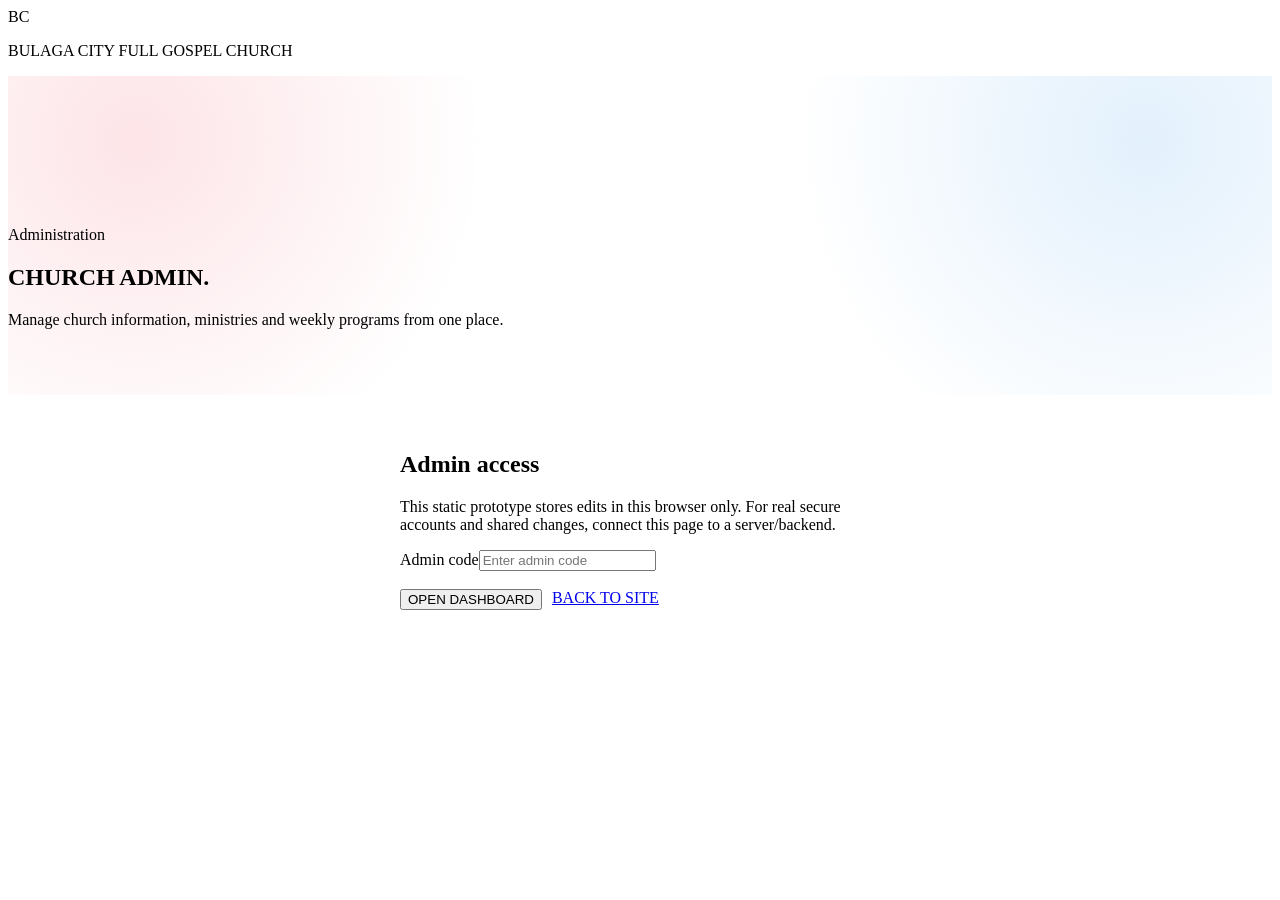
==== admin.html @ c0d4c07e "Add files via upload" ====
<!doctype html>
<html lang="en"><head><meta charset="utf-8"><meta name="viewport" content="width=device-width,initial-scale=1">
<title>Admin | Bulaga City Full Gospel Church</title>
<meta name="description" content="Church administration dashboard for Bulaga City Full Gospel Church.">
<link rel="stylesheet" href="css/style.css"><link rel="stylesheet" href="css/animations.css"><link rel="stylesheet" href="css/responsive.css">
<style>
.admin-hero{padding:150px 0 50px;background:radial-gradient(circle at 10% 20%,rgba(239,35,60,.12),transparent 30%),radial-gradient(circle at 90% 20%,rgba(22,135,232,.12),transparent 30%)}
.admin-grid{display:grid;grid-template-columns:repeat(3,1fr);gap:18px;margin:25px 0 45px}.admin-stat{padding:25px;background:var(--panel);border:1px solid var(--line);border-radius:18px}.admin-stat strong{font-size:34px;display:block}.admin-panel{background:var(--panel);border:1px solid var(--line);border-radius:20px;padding:26px;margin-bottom:24px}.admin-panel h2{margin-top:0}.admin-form{display:grid;grid-template-columns:1fr 1fr;gap:15px}.admin-form .full{grid-column:1/-1}.admin-form label{display:block;font-size:12px;color:var(--muted);margin-bottom:6px}.admin-form input,.admin-form textarea,.admin-form select{width:100%;padding:13px 14px;border-radius:10px;border:1px solid var(--line);background:#070a10;color:#fff;font:inherit}.admin-actions{display:flex;gap:10px;flex-wrap:wrap;margin-top:18px}.notice{padding:14px;border-left:3px solid var(--blue);background:rgba(22,135,232,.08);color:#cbd9e9;border-radius:8px;margin-bottom:20px}.table-wrap{overflow-x:auto}.admin-table{width:100%;border-collapse:collapse;min-width:700px}.admin-table th,.admin-table td{padding:13px 10px;border-bottom:1px solid var(--line);text-align:left}.admin-table th{color:#fff}.admin-table input{width:100%;min-width:150px;padding:9px;border:1px solid var(--line);background:#070a10;color:#fff;border-radius:7px}.admin-login{max-width:480px;margin:0 auto}.hidden{display:none!important}@media(max-width:800px){.admin-grid,.admin-form{grid-template-columns:1fr}.admin-form .full{grid-column:auto}}
</style></head>
<body><div class="preloader"><div class="loader"><div class="loader-mark">BC</div><p>BULAGA CITY FULL GOSPEL CHURCH</p></div></div><header id="site-header" class="site-header"></header>
<main><section class="admin-hero"><div class="container"><div class="eyebrow">Administration</div><h1 class="display">CHURCH ADMIN.</h1><p class="lead">Manage church information, ministries and weekly programs from one place.</p></div></section>
<section class="section" style="padding-top:30px"><div class="container">
<div id="loginPanel" class="admin-panel admin-login"><h2>Admin access</h2><p class="meta">This static prototype stores edits in this browser only. For real secure accounts and shared changes, connect this page to a server/backend.</p><form id="loginForm"><div class="field"><label for="adminCode">Admin code</label><input id="adminCode" type="password" placeholder="Enter admin code" required></div><div class="admin-actions"><button class="btn primary" type="submit">OPEN DASHBOARD</button><a class="btn" href="index.html">BACK TO SITE</a></div></form></div>
<div id="dashboard" class="hidden">
<div class="notice">You are using the front-end administration prototype. It is not a secure authentication system and should not be used to protect sensitive data until a real backend/authentication service is connected.</div>
<div class="admin-grid"><div class="admin-stat"><span class="eyebrow">Departments</span><strong>16</strong><span class="meta">Leadership records</span></div><div class="admin-stat"><span class="eyebrow">Weekly days</span><strong>6</strong><span class="meta">Published program days</span></div><div class="admin-stat"><span class="eyebrow">YouTube</span><strong>1</strong><span class="meta">Official church channel</span></div></div>
<div class="admin-panel"><h2>Church contact & links</h2><form class="admin-form" id="contactForm"><div><label>Phone 1</label><input id="phone1" value="0752 811 219"></div><div><label>Phone 2</label><input id="phone2" value="0771 874 555"></div><div><label>Email</label><input id="email" value="fullgospelbulaga@gmail.com"></div><div><label>YouTube channel</label><input id="youtube" value="https://www.youtube.com/@BulagaCityFullGospel"></div><div class="full"><label>Church pin</label><input id="mapPin" value="https://maps.app.goo.gl/593VzdaVCTsvVvNJ6?g_st=ac"></div><div class="admin-actions full"><button class="btn primary" type="submit">SAVE CONTACT INFO</button><button class="btn" type="button" id="resetData">RESET LOCAL CHANGES</button></div></form></div>
<div class="admin-panel"><h2>Ministry leadership</h2><div class="table-wrap"><table class="admin-table"><thead><tr><th>#</th><th>Department</th><th>Head</th><th>Vice</th></tr></thead><tbody id="ministryRows"></tbody></table></div><div class="admin-actions"><button class="btn primary" id="saveMinistries">SAVE MINISTRIES</button></div></div>
<div class="admin-panel"><h2>Weekly program</h2><div class="table-wrap"><table class="admin-table"><thead><tr><th>Day</th><th>Program</th><th>Time</th></tr></thead><tbody id="programRows"></tbody></table></div><div class="admin-actions"><button class="btn primary" id="saveProgram">SAVE PROGRAM</button></div></div>
<div class="admin-actions"><a class="btn" href="index.html">VIEW WEBSITE</a><a class="btn" href="ministries.html">VIEW MINISTRIES</a><a class="btn" href="https://www.youtube.com/@BulagaCityFullGospel" target="_blank" rel="noopener">OPEN YOUTUBE ↗</a></div>
</div></div></section></main><footer id="site-footer" class="site-footer"></footer><div class="toast"></div>
<script src="js/main.js"></script><script>
const defaultMinistries=[['1','Ushering','Mrs. Busizori H.','Ms. Kaitesi C.'],['2','Evangelism','Mr. Tumukunde F.','Mrs. Kayiira F.'],['3','Hospitality','Ms. Racheal Kitiibwa','Mrs. Ainamani Dorcus'],['4','Women','Ms. Namugga Maureen','Mrs. Semwanga Margret'],['5','Men','Mr. Kyeyune Robert','Mr. Akabampa Josephat'],['6','Intercessors','Mrs. Senteza Irene','Tumukunde Francis'],['7','Worship','Mrs. Baguma Joy','Bro. Twinomugisha Trevor'],['8','Youths','Bro. Twinomugisha Trevor','Bro. Kamyuka Yusuf'],['9','Finance / Youths','—','—'],['10','Sunday School','Bro. Mulungi David','Ms. Esther Lutaaya'],['11','Technical','Mr. Kamwesigye Robert','Mr. Lubega Richard'],['12','Marrieds','Mr. & Mrs. Lubega','Mr. & Mrs. Ainamani'],['13','Counselling','Mr. & Mrs. Kamwesigye','—'],['14','Drama','Mrs. Katusabe Evelyn','Mr. Sesanga Richard'],['15','Finance','Mrs. Mulumba Irene','Mrs. Ssekalegga D.'],['16','Media','Bro. Tendo A.','Bro. Nathan A.']];
const defaultProgram=[['Monday','Altar','6:00 PM'],['Tuesday','Women Fellowship','9:00 AM–5:00 PM'],['Tuesday','Youth','4:00–6:00 PM'],['Tuesday',"Men's Altar",'5:00 PM & 10:00 PM'],['Wednesday','Mid week service','5:00–7:00 PM'],['Wednesday','Intercessors','10:00 PM'],['Thursday','Evangelism','3:00 PM'],['Thursday','Worship Altar','5:00 PM'],['Friday','Intercession','5:00 PM'],['Sunday',"Men's Altar",'6:00–7:00 AM'],['Sunday','Evangelism','3:00 PM'],['Sunday','Youth','4:00–6:00 PM']];
const get=(k,d)=>JSON.parse(localStorage.getItem(k)||'null')||d; const esc=s=>String(s).replace(/[&<>"']/g,m=>({'&':'&amp;','<':'&lt;','>':'&gt;','"':'&quot;',"'":'&#39;'}[m]));
function render(){const ms=get('bcfg_ministries',defaultMinistries), pg=get('bcfg_program',defaultProgram); document.getElementById('ministryRows').innerHTML=ms.map((r,i)=>`<tr><td>${i+1}</td><td><input value="${esc(r[1])}"></td><td><input value="${esc(r[2])}"></td><td><input value="${esc(r[3])}"></td></tr>`).join('');document.getElementById('programRows').innerHTML=pg.map(r=>`<tr><td><input value="${esc(r[0])}"></td><td><input value="${esc(r[1])}"></td><td><input value="${esc(r[2])}"></td></tr>`).join('')}
document.getElementById('loginForm').addEventListener('submit',e=>{e.preventDefault(); if(document.getElementById('adminCode').value==='bulaga-admin'){document.getElementById('loginPanel').classList.add('hidden');document.getElementById('dashboard').classList.remove('hidden');render()}else alert('Incorrect admin code for this prototype.');});
document.getElementById('contactForm').addEventListener('submit',e=>{e.preventDefault();localStorage.setItem('bcfg_contact',JSON.stringify({phone1:phone1.value,phone2:phone2.value,email:email.value,youtube:youtube.value,mapPin:mapPin.value}));alert('Saved locally in this browser.');});
document.getElementById('saveMinistries').addEventListener('click',()=>{const rows=[...document.querySelectorAll('#ministryRows tr')].map((tr,i)=>[String(i+1),...tr.querySelectorAll('input')].map((x,j)=>j?x.value:x));localStorage.setItem('bcfg_ministries',JSON.stringify(rows));alert('Ministries saved locally.');});
document.getElementById('saveProgram').addEventListener('click',()=>{const rows=[...document.querySelectorAll('#programRows tr')].map(tr=>[...tr.querySelectorAll('input')].map(x=>x.value));localStorage.setItem('bcfg_program',JSON.stringify(rows));alert('Program saved locally.');});
document.getElementById('resetData').addEventListener('click',()=>{['bcfg_contact','bcfg_ministries','bcfg_program'].forEach(k=>localStorage.removeItem(k));location.reload()});
</script></body></html>
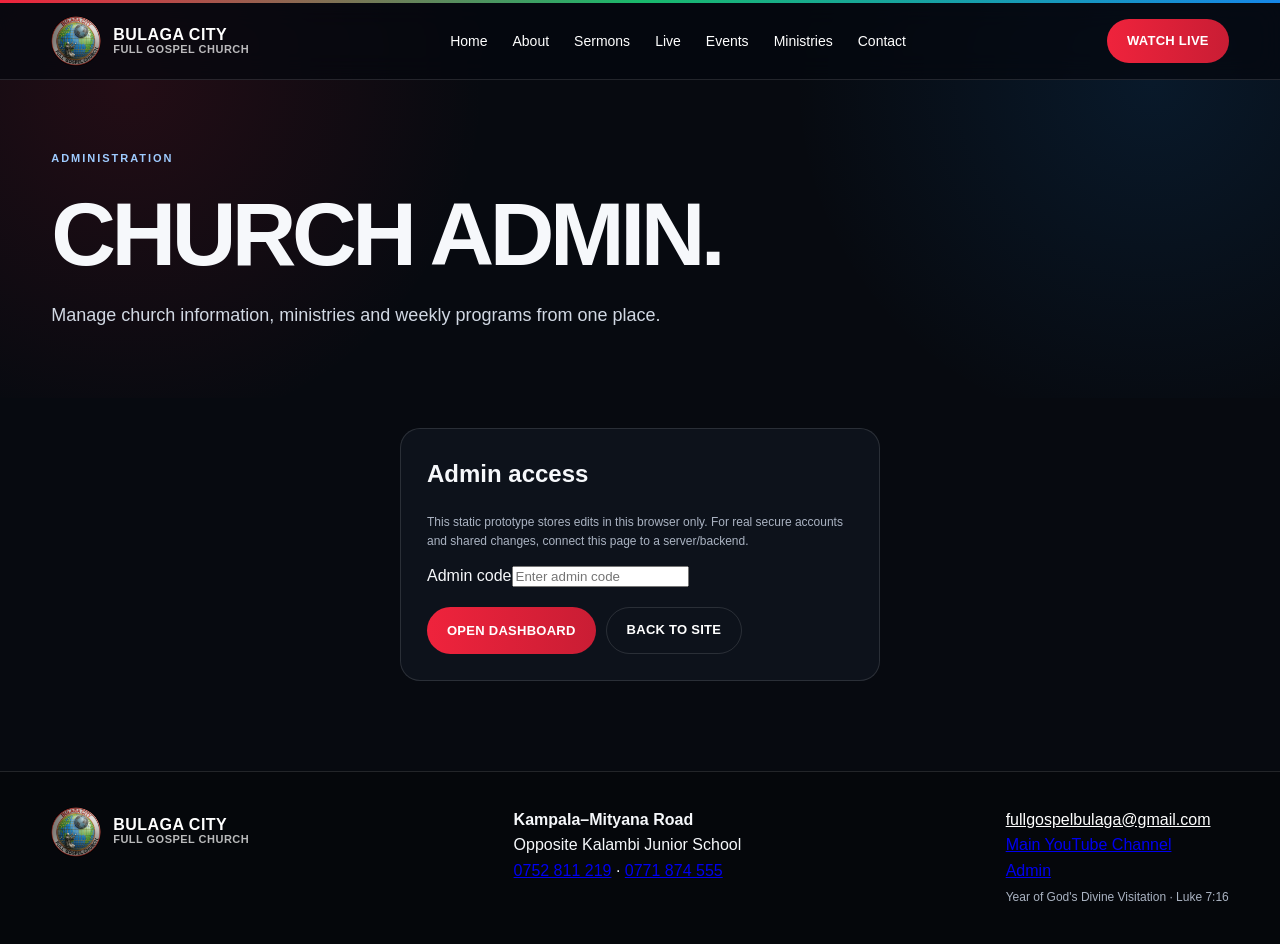
==== commit 7a164888: "update website files" ====
--- a/admin.html
+++ b/admin.html
@@ -14,10 +14,10 @@
 <div id="dashboard" class="hidden">
 <div class="notice">You are using the front-end administration prototype. It is not a secure authentication system and should not be used to protect sensitive data until a real backend/authentication service is connected.</div>
 <div class="admin-grid"><div class="admin-stat"><span class="eyebrow">Departments</span><strong>16</strong><span class="meta">Leadership records</span></div><div class="admin-stat"><span class="eyebrow">Weekly days</span><strong>6</strong><span class="meta">Published program days</span></div><div class="admin-stat"><span class="eyebrow">YouTube</span><strong>1</strong><span class="meta">Official church channel</span></div></div>
-<div class="admin-panel"><h2>Church contact & links</h2><form class="admin-form" id="contactForm"><div><label>Phone 1</label><input id="phone1" value="0752 811 219"></div><div><label>Phone 2</label><input id="phone2" value="0771 874 555"></div><div><label>Email</label><input id="email" value="fullgospelbulaga@gmail.com"></div><div><label>YouTube channel</label><input id="youtube" value="https://www.youtube.com/@BulagaCityFullGospel"></div><div class="full"><label>Church pin</label><input id="mapPin" value="https://maps.app.goo.gl/593VzdaVCTsvVvNJ6?g_st=ac"></div><div class="admin-actions full"><button class="btn primary" type="submit">SAVE CONTACT INFO</button><button class="btn" type="button" id="resetData">RESET LOCAL CHANGES</button></div></form></div>
+<div class="admin-panel"><h2>Church contact & links</h2><form class="admin-form" id="contactForm"><div><label>Phone 1</label><input id="phone1" value="0752 811 219"></div><div><label>Phone 2</label><input id="phone2" value="0771 874 555"></div><div><label>Email</label><input id="email" value="fullgospelbulaga@gmail.com"></div><div><label>YouTube channel</label><input id="youtube" value="https://www.youtube.com/@BulagaCityFullGospelChurch"></div><div class="full"><label>Church pin</label><input id="mapPin" value="https://maps.app.goo.gl/593VzdaVCTsvVvNJ6?g_st=ac"></div><div class="admin-actions full"><button class="btn primary" type="submit">SAVE CONTACT INFO</button><button class="btn" type="button" id="resetData">RESET LOCAL CHANGES</button></div></form></div>
 <div class="admin-panel"><h2>Ministry leadership</h2><div class="table-wrap"><table class="admin-table"><thead><tr><th>#</th><th>Department</th><th>Head</th><th>Vice</th></tr></thead><tbody id="ministryRows"></tbody></table></div><div class="admin-actions"><button class="btn primary" id="saveMinistries">SAVE MINISTRIES</button></div></div>
 <div class="admin-panel"><h2>Weekly program</h2><div class="table-wrap"><table class="admin-table"><thead><tr><th>Day</th><th>Program</th><th>Time</th></tr></thead><tbody id="programRows"></tbody></table></div><div class="admin-actions"><button class="btn primary" id="saveProgram">SAVE PROGRAM</button></div></div>
-<div class="admin-actions"><a class="btn" href="index.html">VIEW WEBSITE</a><a class="btn" href="ministries.html">VIEW MINISTRIES</a><a class="btn" href="https://www.youtube.com/@BulagaCityFullGospel" target="_blank" rel="noopener">OPEN YOUTUBE ↗</a></div>
+<div class="admin-actions"><a class="btn" href="index.html">VIEW WEBSITE</a><a class="btn" href="ministries.html">VIEW MINISTRIES</a><a class="btn" href="https://www.youtube.com/@BulagaCityFullGospelChurch" target="_blank" rel="noopener">OPEN YOUTUBE ↗</a></div>
 </div></div></section></main><footer id="site-footer" class="site-footer"></footer><div class="toast"></div>
 <script src="js/main.js"></script><script>
 const defaultMinistries=[['1','Ushering','Mrs. Busizori H.','Ms. Kaitesi C.'],['2','Evangelism','Mr. Tumukunde F.','Mrs. Kayiira F.'],['3','Hospitality','Ms. Racheal Kitiibwa','Mrs. Ainamani Dorcus'],['4','Women','Ms. Namugga Maureen','Mrs. Semwanga Margret'],['5','Men','Mr. Kyeyune Robert','Mr. Akabampa Josephat'],['6','Intercessors','Mrs. Senteza Irene','Tumukunde Francis'],['7','Worship','Mrs. Baguma Joy','Bro. Twinomugisha Trevor'],['8','Youths','Bro. Twinomugisha Trevor','Bro. Kamyuka Yusuf'],['9','Finance / Youths','—','—'],['10','Sunday School','Bro. Mulungi David','Ms. Esther Lutaaya'],['11','Technical','Mr. Kamwesigye Robert','Mr. Lubega Richard'],['12','Marrieds','Mr. & Mrs. Lubega','Mr. & Mrs. Ainamani'],['13','Counselling','Mr. & Mrs. Kamwesigye','—'],['14','Drama','Mrs. Katusabe Evelyn','Mr. Sesanga Richard'],['15','Finance','Mrs. Mulumba Irene','Mrs. Ssekalegga D.'],['16','Media','Bro. Tendo A.','Bro. Nathan A.']];
--- a/css/style.css
+++ b/css/style.css
@@ -0,0 +1,13 @@
+:root{--bg:#070a10;--panel:#0d121b;--text:#f6f8fb;--muted:#aab3c2;--red:#ef233c;--green:#19b86b;--blue:#1687e8;--line:rgba(255,255,255,.12);--gold:#f0c76a}*{box-sizing:border-box}html{scroll-behavior:smooth}body{margin:0;background:var(--bg);color:var(--text);font-family:Arial,Helvetica,sans-serif;line-height:1.6}img{max-width:100%;display:block}.container{width:min(1180px,92%);margin:auto}.site-header{position:fixed;top:0;left:0;right:0;z-index:50;background:rgba(5,8,14,.72);backdrop-filter:blur(14px);border-bottom:1px solid var(--line)}.site-header:before{content:"";display:block;height:3px;background:linear-gradient(90deg,var(--red),var(--green),var(--blue))}.nav{min-height:76px;display:flex;align-items:center;justify-content:space-between;gap:20px}.brand{display:flex;align-items:center;gap:12px;color:#fff;text-decoration:none;font-weight:800}.brand-logo{width:50px;height:50px;border-radius:50%;object-fit:cover}.brand-text{line-height:1.05;letter-spacing:.03em}.brand-text small{display:block;font-weight:600;font-size:11px;opacity:.72}.nav-links{display:flex;gap:25px}.nav-links a{color:#fff;text-decoration:none;font-size:14px;position:relative}.nav-links a:after{content:"";position:absolute;left:0;right:100%;bottom:-8px;height:2px;background:linear-gradient(90deg,var(--red),var(--green),var(--blue));transition:.3s}.nav-links a:hover:after{right:0}.nav-actions{display:flex;gap:10px;align-items:center}.btn{display:inline-flex;align-items:center;justify-content:center;padding:12px 20px;border:1px solid var(--line);border-radius:999px;color:#fff;text-decoration:none;font-weight:800;font-size:13px;letter-spacing:.02em}.btn.primary{background:linear-gradient(90deg,var(--red),#c91d34);border:0}.hero{min-height:760px;padding-top:79px;position:relative;overflow:hidden;display:flex;align-items:center}.hero-bg{position:absolute;inset:0;background:url('../images/church/church-building.jpg') center/cover no-repeat;transform:scale(1.02)}.hero:after{content:"";position:absolute;inset:0;background:linear-gradient(90deg,rgba(4,7,13,.94),rgba(4,7,13,.65) 44%,rgba(4,7,13,.15)),linear-gradient(0deg,rgba(4,7,13,.75),transparent 50%)}.hero-content{position:relative;z-index:2}.hero-copy{max-width:720px}.hero-meta{display:flex;gap:12px;align-items:center;letter-spacing:.28em;font-size:12px;color:#dbe3ee}.rule{width:44px;height:3px;background:linear-gradient(90deg,var(--red),var(--green),var(--blue))}.display{font-size:clamp(48px,7vw,94px);line-height:.95;margin:24px 0;font-weight:900;letter-spacing:-.05em}.lead{font-size:18px;color:#d1d8e3;max-width:650px}.hero-actions{display:flex;gap:12px;margin:28px 0}.scroll-cue{position:absolute;right:5%;bottom:30px;z-index:3;color:#fff;letter-spacing:.18em;text-transform:uppercase;font-size:11px}.section{padding:90px 0}.live-section{background:#090d14}.live-head,.section-head,.inner{display:flex;justify-content:space-between;align-items:end;gap:25px}.eyebrow{color:#9ecbff;text-transform:uppercase;letter-spacing:.18em;font-size:11px;font-weight:800}.h2{font-size:clamp(34px,5vw,62px);line-height:1;margin:10px 0 25px;letter-spacing:-.04em}.live-badge{border:1px solid rgba(239,35,60,.5);border-radius:999px;padding:8px 14px;color:#ff7282;font-size:12px}.live-dot{display:inline-block;width:8px;height:8px;border-radius:50%;background:var(--red);margin-right:7px}.video-shell{margin-top:30px;background:#020306;border:1px solid var(--line);border-radius:18px;overflow:hidden}.grid-2{display:grid;grid-template-columns:1.05fr .95fr;gap:50px;align-items:center}.image-card{border-radius:20px;overflow:hidden}.image-card img{width:100%;aspect-ratio:4/3;object-fit:cover}.values{display:grid;grid-template-columns:repeat(3,1fr);gap:20px}.value,.day,.card,.ministry{background:var(--panel);border:1px solid var(--line);border-radius:18px}.value{padding:30px}.value-number{font-size:14px;color:var(--gold);font-weight:900}.value h3{font-size:25px}.scripture{padding:100px 0;text-align:center;background:linear-gradient(135deg,#0c111b,#080b11);position:relative}.quote{font-size:clamp(32px,6vw,76px);line-height:1.05;font-weight:800}.quote-ref{margin-top:20px;color:var(--gold);letter-spacing:.2em}.cards{display:grid;grid-template-columns:repeat(3,1fr);gap:20px}.card{overflow:hidden}.card-media{aspect-ratio:16/9;overflow:hidden}.card-media img{width:100%;height:100%;object-fit:cover}.card-body{padding:22px}.meta{color:var(--muted);font-size:12px}.card-title{font-size:22px}.ministry-grid{display:grid;grid-template-columns:repeat(3,1fr);gap:20px}.ministry{overflow:hidden}.ministry img{width:100%;height:220px;object-fit:cover}.ministry-content{padding:18px}.schedule{display:grid;grid-template-columns:repeat(3,1fr);gap:16px}.day{padding:22px;border-top:3px solid var(--blue)}.day h3{margin-top:0}.event-line{display:flex;justify-content:space-between;gap:10px;padding:10px 0;border-top:1px solid var(--line);font-size:14px}.event-line span{color:var(--muted);text-align:right}.cta-band{padding:65px 0;background:radial-gradient(circle at 20% 50%,rgba(239,35,60,.1),transparent 30%),radial-gradient(circle at 80% 50%,rgba(22,135,232,.12),transparent 30%)}.site-footer{background:#05070b;border-top:1px solid var(--line);padding:35px 0}.footer-grid{display:flex;justify-content:space-between;gap:30px}.modal{position:fixed;inset:0;background:rgba(0,0,0,.82);display:none;place-items:center;z-index:100;padding:20px}.modal[aria-hidden="false"]{display:grid}.modal-inner{width:min(1000px,96vw);background:#0b0f16;border-radius:18px;overflow:hidden;position:relative}.modal-video{width:100%;aspect-ratio:16/9;border:0}.modal-close{position:absolute;right:12px;top:8px;z-index:2;background:#000b;color:#fff;border:0;border-radius:50%;font-size:26px;width:40px;height:40px}.preloader{position:fixed;inset:0;background:#05070b;z-index:200;display:grid;place-items:center}.preloader.hidden{opacity:0;visibility:hidden;transition:.5s}.loader{text-align:center}.loader-mark{width:70px;height:70px;border-radius:50%;display:grid;place-items:center;margin:auto;border:3px solid var(--red);box-shadow:0 0 0 3px var(--green),0 0 0 6px var(--blue);font-weight:900}.loader p{font-size:11px;letter-spacing:.18em}.toast{position:fixed;bottom:20px;right:20px}.reveal{opacity:1}.stagger>*{transition:transform .5s ease,opacity .5s ease}.search-btn{background:none;border:0;color:#fff;font-size:20px}
+.hero-bg{background:#070a10}.hero-video{width:100%;height:100%;object-fit:cover}
+.welcome-gallery{display:grid;grid-template-columns:repeat(2,minmax(0,1fr));gap:12px}.welcome-gallery img{width:100%;aspect-ratio:4/3;object-fit:cover;border-radius:14px}
+.value{padding:0;overflow:hidden}.value>img{width:100%;height:190px;object-fit:cover}.value-content{padding:24px}
+.year-theme{color:var(--gold);font-size:12px;font-weight:800;letter-spacing:.22em}.theme-title{font-size:clamp(24px,4vw,42px);line-height:1.1;font-weight:900;letter-spacing:.02em;margin:12px 0 28px}.quote{font-size:clamp(38px,7vw,88px);font-weight:900;line-height:1.02}.quote-ref{font-size:16px;font-weight:800}
+.welcome-title{font-size:clamp(28px,3.2vw,42px);line-height:1.1}
+.welcome-gallery{grid-template-columns:repeat(2,minmax(0,1fr));grid-template-rows:1fr 1fr;aspect-ratio:.9/1}.welcome-gallery img{height:100%;min-height:0;aspect-ratio:auto}.welcome-gallery img:first-child{grid-column:span 2}.welcome-gallery img:not(:first-child){width:auto;max-width:100%;justify-self:center;object-fit:contain}
+.welcome-gallery img{transition:transform .3s cubic-bezier(.2,.8,.2,1)}.welcome-gallery img:hover{position:relative;z-index:1;transform:translateY(-4px) scale(1.04)}
+@media (prefers-reduced-motion:reduce){.welcome-gallery img{transition:none}.welcome-gallery img:hover{transform:none}}
+.welcome-layout{align-items:center}
+.values .value:first-child>img,.values .value:last-child>img{height:auto;aspect-ratio:16/9;object-fit:cover}
+.sermon-card-button{display:block;width:100%;height:100%;padding:0;border:0;background:none;color:inherit;text-align:left;font:inherit;cursor:pointer}.sermon-card-button .card-title{margin-top:0}.sermon-card-button:focus-visible{outline:3px solid var(--gold);outline-offset:-3px}.sermon-message{grid-column:1/-1;padding:30px}
+.table-wrap{overflow-x:auto}.leaders-table{width:100%;border-collapse:collapse;min-width:720px;background:var(--panel);border:1px solid var(--line);border-radius:18px;overflow:hidden}.leaders-table th,.leaders-table td{padding:16px 14px;border-bottom:1px solid var(--line);text-align:left}.leaders-table th{background:linear-gradient(90deg,rgba(239,35,60,.12),rgba(24,184,106,.08),rgba(22,135,232,.12));font-size:12px;text-transform:uppercase;letter-spacing:.08em}.leaders-table tbody tr:hover{background:rgba(255,255,255,.025)}
--- a/css/animations.css
+++ b/css/animations.css
@@ -0,0 +1 @@
+.reveal{transition:opacity .7s ease,transform .7s ease}.reveal.pre-hidden{opacity:0;transform:translateY(25px)}.card,.ministry,.value,.day{transition:transform .25s ease,border-color .25s ease,box-shadow .25s ease}.card:hover,.ministry:hover,.value:hover,.day:hover{transform:translateY(-5px);border-color:rgba(255,255,255,.25);box-shadow:0 18px 50px rgba(0,0,0,.22)}
--- a/css/responsive.css
+++ b/css/responsive.css
@@ -0,0 +1 @@
+@media(max-width:900px){.nav-links{display:none}.grid-2,.values,.cards,.ministry-grid,.schedule{grid-template-columns:1fr 1fr}.hero{min-height:680px}.footer-grid{flex-direction:column}}@media(max-width:600px){.nav-actions .btn{display:none}.brand-text{font-size:13px}.brand-logo{width:42px;height:42px}.grid-2,.values,.cards,.ministry-grid,.schedule{grid-template-columns:1fr}.section{padding:65px 0}.hero-actions{flex-direction:column;align-items:flex-start}.live-head,.section-head,.inner{align-items:flex-start;flex-direction:column}.display{font-size:48px}.lead{font-size:16px}.event-line{font-size:13px}}
